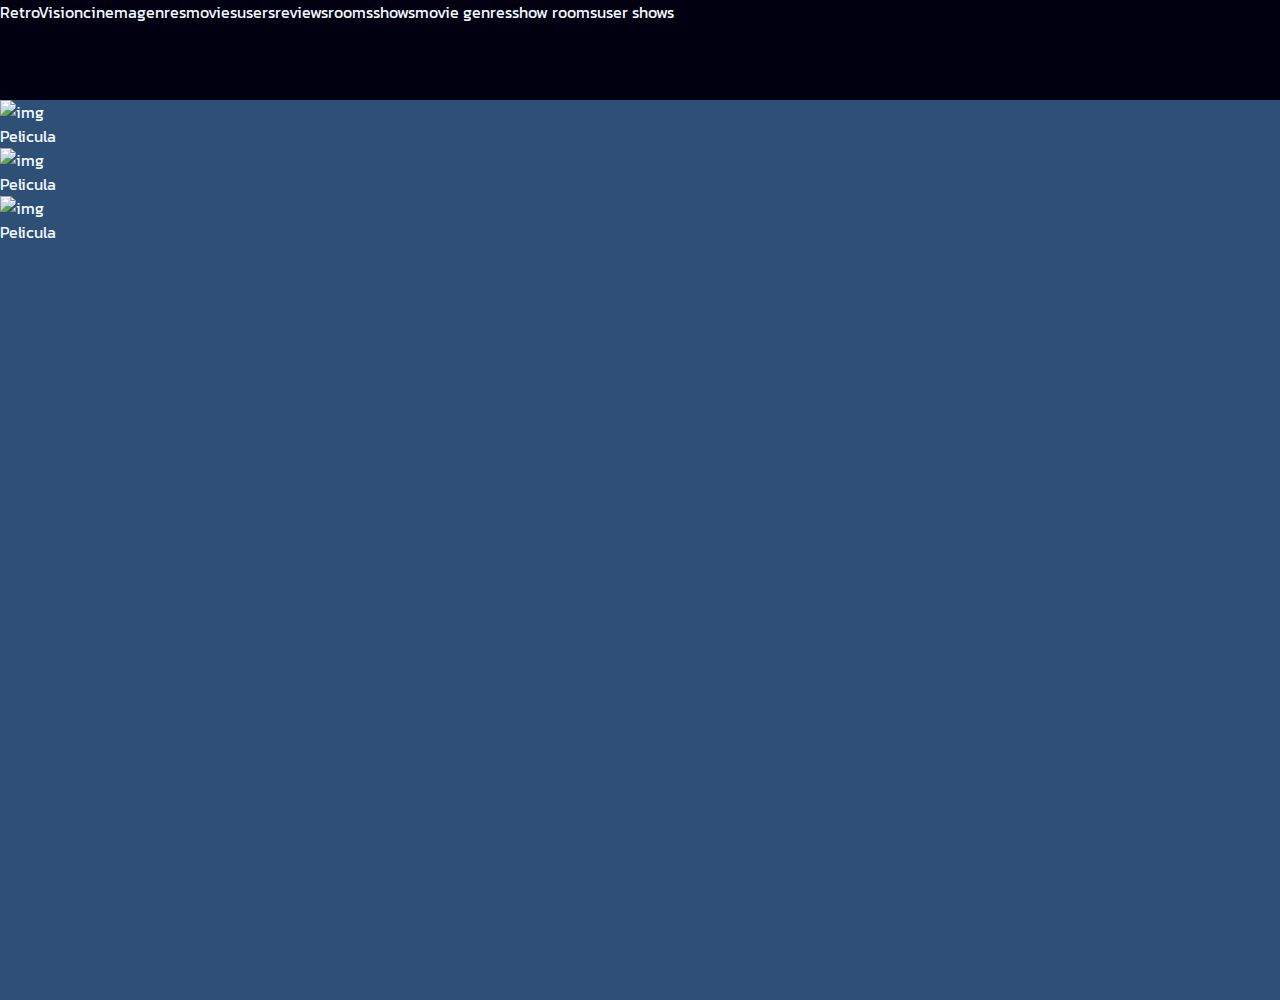
==== frontend/cinema.html @ cfb75255 "first commit" ====
<!DOCTYPE html>
<html lang="en">
<head>
    <meta charset="UTF-8">
    <meta name="viewport" content="width=device-width, initial-scale=1.0">
    <title>Document</title>
    <link rel="stylesheet" href="css/style.css">
</head>
<body>
    <section class="navbar">
        <!-- <div class="menu-button"></div> -->
        <div class="title">RetroVision</div>

        <div class="cinema">cinema</div>
        <div class="genre">genres</div>
        <div class="movie">movies</div>
        <div class="user">users</div>
        <div class="review">reviews</div>
        <div class="room">rooms</div>
        <div class="show">shows</div>
        <div class="movie-genre">movie genres</div>
        <div class="show-room">show rooms</div>
        <div class="user-show">user shows</div>

    </section>
    <section class="container">
        <div class="cards-movies">
            <div class="card-movies">
                <img src="" alt="img">
                <div class="nombre">Pelicula</div>
            </div>

            <div class="card-movies">
                <img src="" alt="img">
                <div class="nombre">Pelicula</div>
            </div>

            <div class="card-movies">
                <img src="" alt="img">
                <div class="nombre">Pelicula</div>
            </div>
        </div>
    </section>
</body>
</html>
---- frontend/css/style.css ----
@import url('https://fonts.googleapis.com/css2?family=Kanit:ital,wght@0,100;0,200;0,300;0,400;0,500;0,600;0,700;0,800;0,900;1,100;1,200;1,300;1,400;1,500;1,600;1,700;1,800;1,900&display=swap');

body {
    margin: 0;
    padding: 0;
    box-sizing: border-box;
    font-family: "Kanit", serif;
    color: aliceblue;
}

.navbar{
    width: 100%;
    height: 100px;
    background-color: #001;
    display: flex;
}

.container{
    background-color: #2E5077;
    width: 100%;
    height: 100vh;
}

.menu-button {
    width: 50px;
    height: 50px;
    background-color: transparent;
}
.menu{
    background-image: url('../image/menu.png');
    background-size: cover;
    background-repeat: no-repeat;
    width: 50px;
    height: 50px;
}
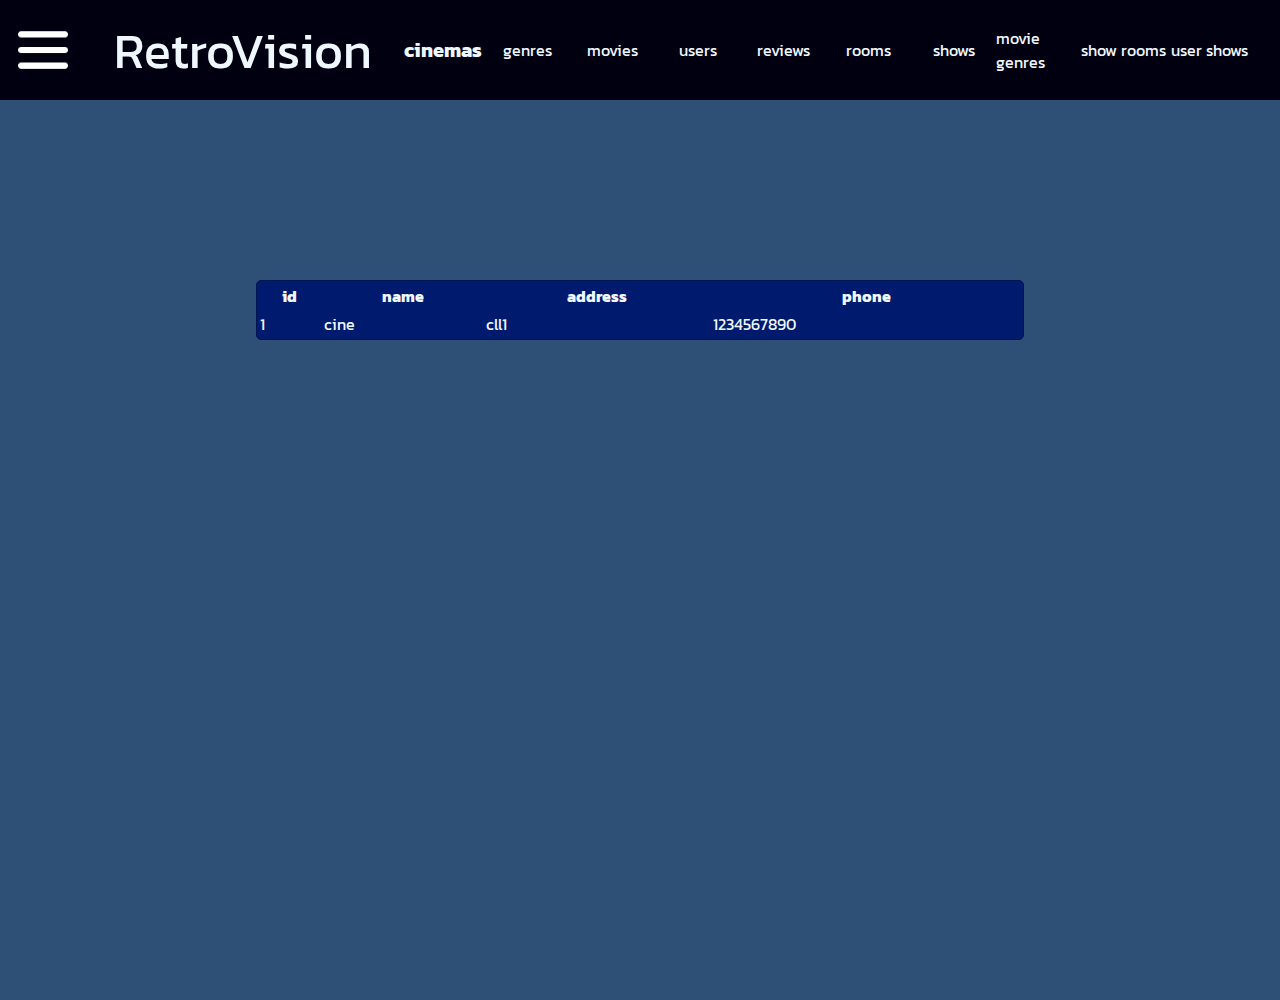
==== commit 3786d83c: "new styles" ====
--- a/frontend/cinema.html
+++ b/frontend/cinema.html
@@ -8,38 +8,45 @@
 </head>
 <body>
     <section class="navbar">
-        <!-- <div class="menu-button"></div> -->
-        <div class="title">RetroVision</div>
+        <div class="menu menu-button"></div>
+        <div class="title" onclick="window.location.href='index.html'">RetroVision</div>
 
-        <div class="cinema">cinema</div>
-        <div class="genre">genres</div>
-        <div class="movie">movies</div>
-        <div class="user">users</div>
-        <div class="review">reviews</div>
-        <div class="room">rooms</div>
-        <div class="show">shows</div>
-        <div class="movie-genre">movie genres</div>
-        <div class="show-room">show rooms</div>
-        <div class="user-show">user shows</div>
+        <div class="cinema crud active" onclick="window.location.href='cinema.html'">cinemas</div>
+        <div class="genre crud">genres</div>
+        <div class="movie crud">movies</div>
+        <div class="user crud">users</div>
+        <div class="review crud">reviews</div>
+        <div class="room crud">rooms</div>
+        <div class="show crud">shows</div>
+        <div class="movie-genre crud">movie genres</div>
+        <div class="show-room crud">show rooms</div>
+        <div class="user-show crud">user shows</div>
 
     </section>
     <section class="container">
-        <div class="cards-movies">
-            <div class="card-movies">
-                <img src="" alt="img">
-                <div class="nombre">Pelicula</div>
-            </div>
-
-            <div class="card-movies">
-                <img src="" alt="img">
-                <div class="nombre">Pelicula</div>
-            </div>
-
-            <div class="card-movies">
-                <img src="" alt="img">
-                <div class="nombre">Pelicula</div>
-            </div>
+        <div class="section-show">
+            <table>
+                <thead>
+                    <tr>
+                        <th>id</th>
+                        <th>name</th>
+                        <th>address</th>
+                        <th>phone</th>
+                    </tr>
+                </thead>
+                <tbody>
+                    <tr>
+                        <td>1</td>
+                        <td>cine</td>
+                        <td>cll1</td>
+                        <td>1234567890</t>
+                    </tr>
+                </tbody>
+            </table>
         </div>
+        <div class="section-register"></div>
+        <div class="section-update"></div>
+        <div class="section-delete"></div>
     </section>
 </body>
 </html>--- a/frontend/css/style.css
+++ b/frontend/css/style.css
@@ -12,13 +12,28 @@
     width: 100%;
     height: 100px;
     background-color: #001;
-    display: flex;
+    display: grid;
+    grid-template-columns: 3fr 1fr 4fr 1fr 3fr 3fr 3fr 3fr 3fr 3fr 3fr 3fr 3fr 3fr 1fr;
+    align-items: center;
+    justify-items: center;
 }
 
-.container{
-    background-color: #2E5077;
-    width: 100%;
-    height: 100vh;
+.title{
+    font-size: 50px;
+    grid-column: 3;
+}
+
+.active{
+    font-weight: bold;
+    font-size: 20px;
+}
+
+.cinema{
+    grid-column: 5;
+}
+
+.crud:hover, .title:hover{
+    cursor: pointer;
 }
 
 .menu-button {
@@ -32,4 +47,26 @@
     background-repeat: no-repeat;
     width: 50px;
     height: 50px;
+}
+
+.container{
+    background-color: #2E5077;
+    width: 100%;
+    height: 100vh;
+    display: grid;
+    grid-template-columns: 1fr 3fr 1fr;
+    grid-template-rows: 1fr 3fr 1fr;
+    overflow-y: none;
+}
+
+.section-show{
+    grid-area: 2 / 2 / 3 / 3;
+}
+
+table{
+    background-color: #001A6E;
+    border: #011453 solid 1px;
+    border-radius: 5px;
+    width: 100%;
+
 }